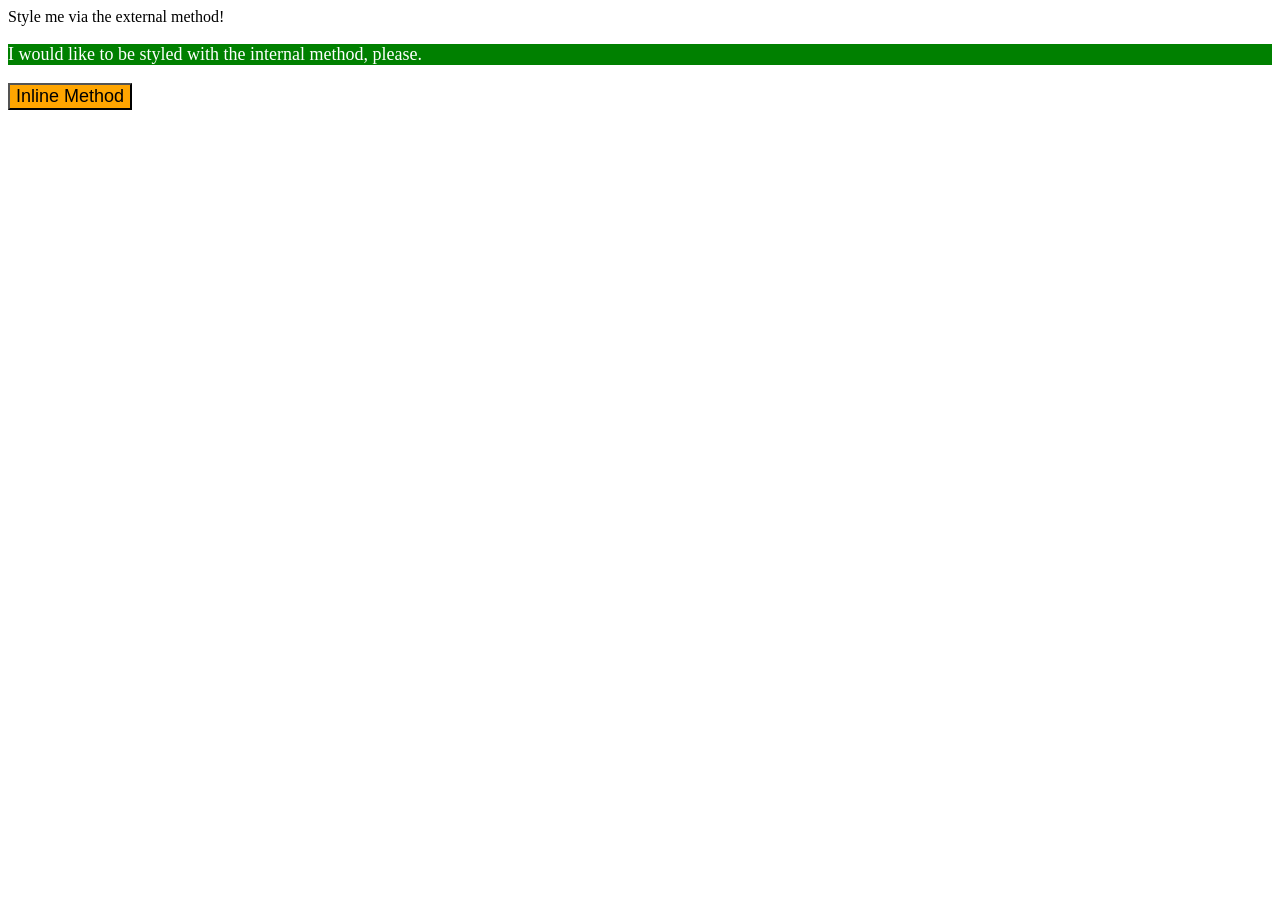
==== foundations/intro-to-css/01-css-methods/index.html @ cf42560d "Added css, external and inline css" ====
<!DOCTYPE html>
<html lang="en">
  <head>
    <meta charset="UTF-8">
    <meta name="viewport" content="width=device-width, initial-scale=1.0">
    <link rel="stylesheet" href="style.css">
    <title>Methods for Adding CSS</title>
    <style>
      p {
        background-color: green;
        color: white;
        font-size: 18px;
      }
    </style>
  </head>
  <body>
    <div>Style me via the external method!</div>
    <p>I would like to be styled with the internal method, please.</p>
    <button style="background-color: orange; font-size: 18px;">Inline Method</button>
  </body>
</html>
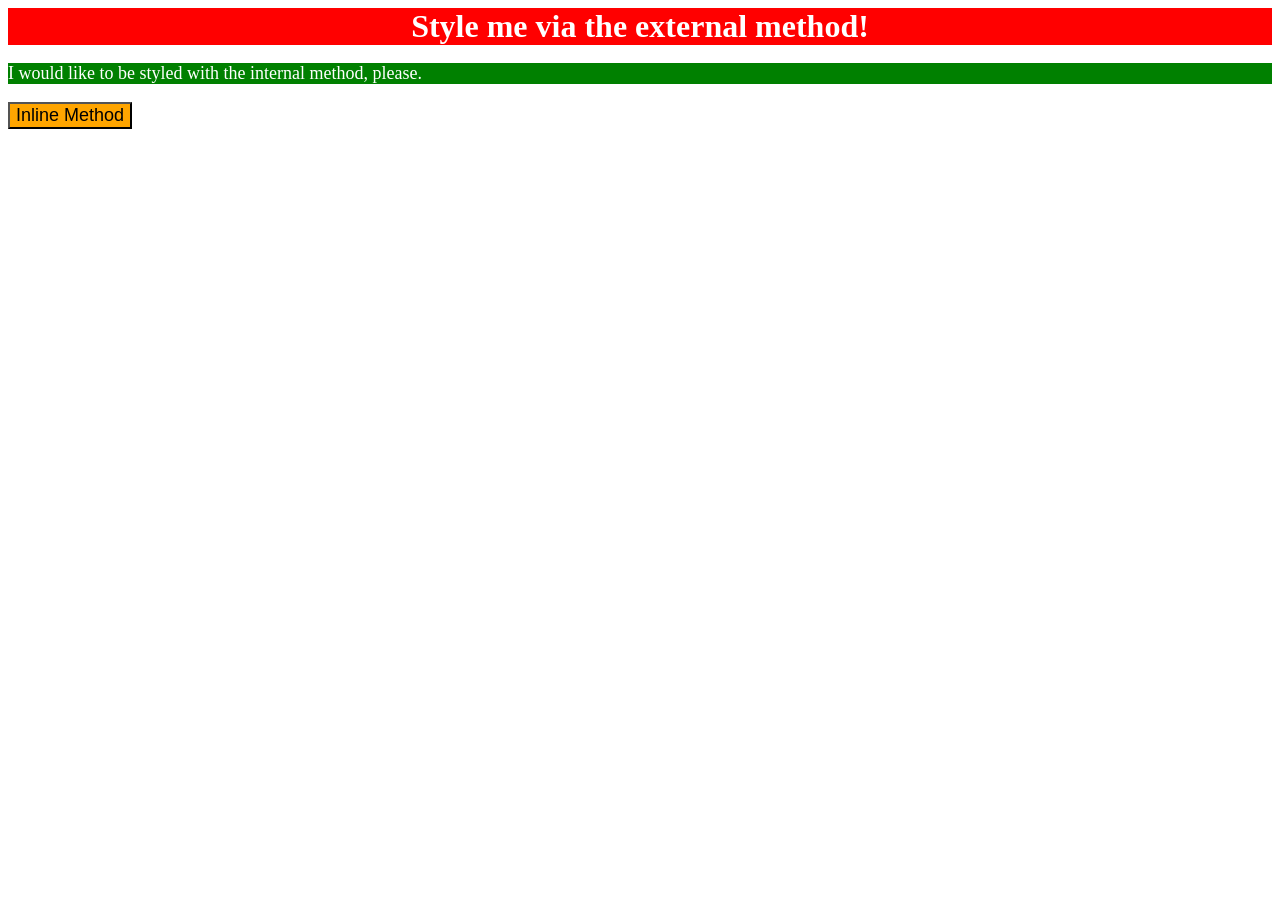
==== commit cd60bf25: "Initial commit and completed assignment" ====
--- a/foundations/intro-to-css/01-css-methods/index.html
+++ b/foundations/intro-to-css/01-css-methods/index.html
@@ -2,20 +2,14 @@
 <html lang="en">
   <head>
     <meta charset="UTF-8">
+    <meta http-equiv="X-UA-Compatible" content="IE=edge">
     <meta name="viewport" content="width=device-width, initial-scale=1.0">
     <link rel="stylesheet" href="style.css">
     <title>Methods for Adding CSS</title>
-    <style>
-      p {
-        background-color: green;
-        color: white;
-        font-size: 18px;
-      }
-    </style>
   </head>
   <body>
     <div>Style me via the external method!</div>
     <p>I would like to be styled with the internal method, please.</p>
-    <button style="background-color: orange; font-size: 18px;">Inline Method</button>
+    <button style="background-color: orange;font-size:18px">Inline Method</button>
   </body>
 </html>
--- a/foundations/intro-to-css/01-css-methods/style.css
+++ b/foundations/intro-to-css/01-css-methods/style.css
@@ -0,0 +1,13 @@
+div {
+    background-color: red;
+    color: white;
+    font-size: 32px;
+    text-align: center;
+    font-weight: bold;
+}
+
+p {
+    background-color: green;
+    color: white;
+    font-size: 18px;
+}
